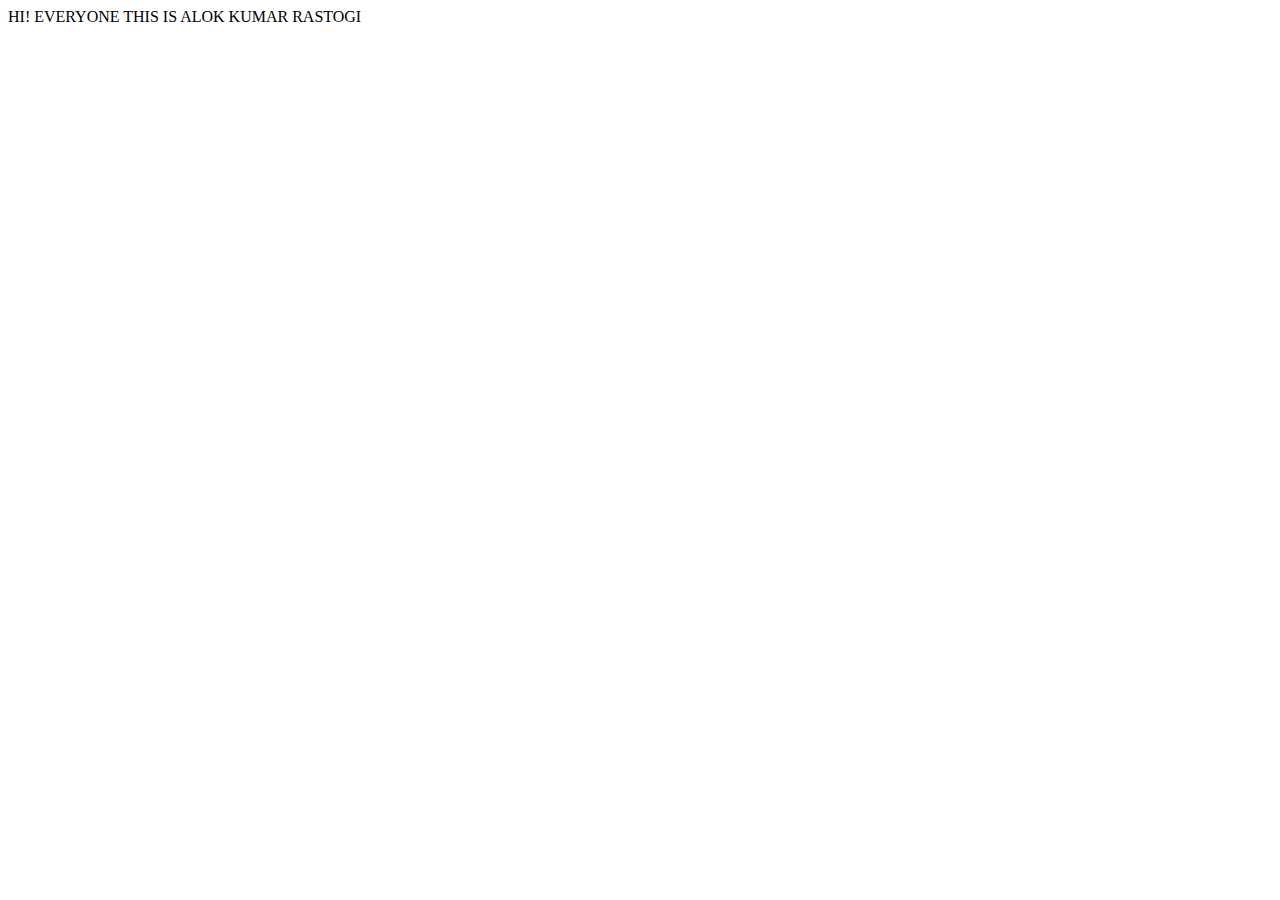
==== site/index.html @ 64c035a7 "modified once again" ====
<!DOCTYPE html>
<html lang="en">

<head>
    <meta charset="UTF-8">
    <meta name="viewport" content="width=device-width, initial-scale=1.0">
    <title>hello coursera</title>
</head>

<body>
    HI! EVERYONE THIS IS ALOK KUMAR RASTOGI
</body>

</html>
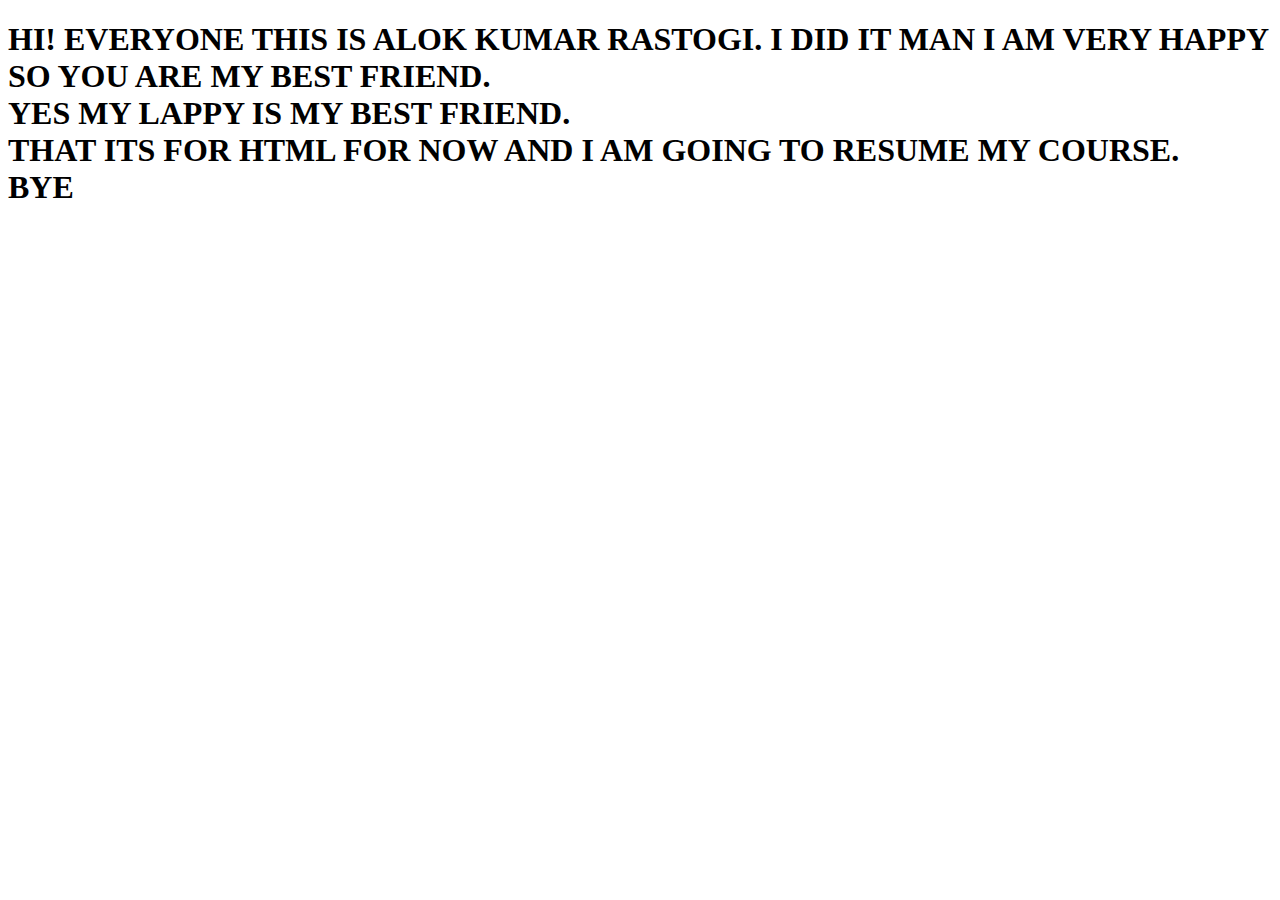
==== commit b4e657e4: "modified" ====
--- a/site/index.html
+++ b/site/index.html
@@ -8,7 +8,8 @@
 </head>
 
 <body>
-    HI! EVERYONE THIS IS ALOK KUMAR RASTOGI
+    <h1> HI! EVERYONE THIS IS ALOK KUMAR RASTOGI. I DID IT MAN I AM VERY HAPPY SO YOU ARE MY BEST FRIEND.<br> YES MY LAPPY IS MY BEST FRIEND. <br>THAT ITS FOR HTML FOR NOW AND I AM GOING TO RESUME MY COURSE. <br>BYE<br>
+    </h1>
 </body>
 
 </html>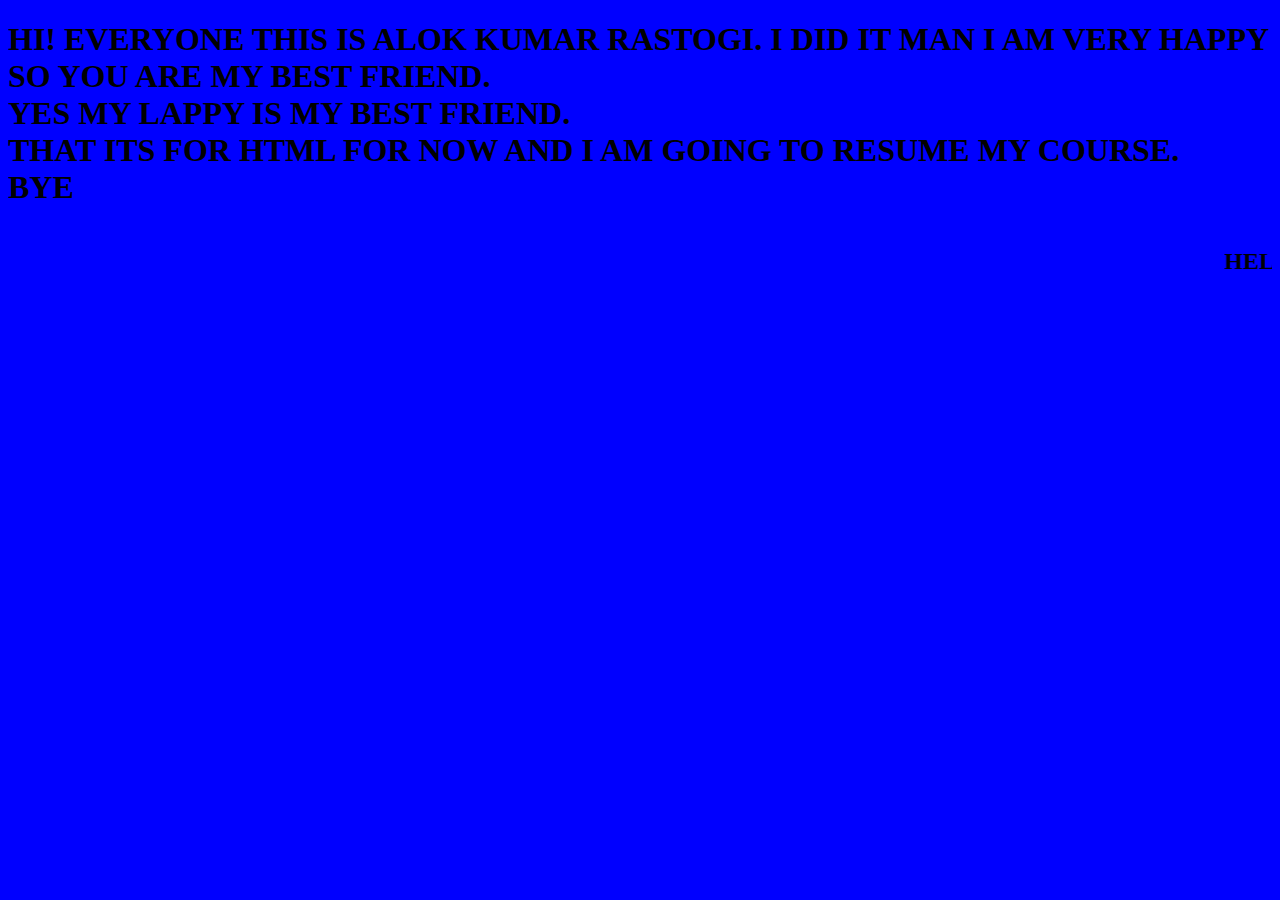
==== commit fde211a9: "modified" ====
--- a/site/index.html
+++ b/site/index.html
@@ -7,9 +7,12 @@
     <title>hello coursera</title>
 </head>
 
-<body>
-    <h1> HI! EVERYONE THIS IS ALOK KUMAR RASTOGI. I DID IT MAN I AM VERY HAPPY SO YOU ARE MY BEST FRIEND.<br> YES MY LAPPY IS MY BEST FRIEND. <br>THAT ITS FOR HTML FOR NOW AND I AM GOING TO RESUME MY COURSE. <br>BYE<br>
-    </h1>
+<body bgcolor="blue">
+
+    <h1> HI! EVERYONE THIS IS ALOK KUMAR RASTOGI. I DID IT MAN I AM VERY HAPPY SO YOU ARE MY BEST FRIEND.<br> YES MY LAPPY IS MY BEST FRIEND. <br>THAT ITS FOR HTML FOR NOW AND I AM GOING TO RESUME MY COURSE. <br>BYE<br></h1>
+    <marquee>
+        <h2>HELLO FRIENDS</h2>
+    </marquee>
 </body>
 
 </html>